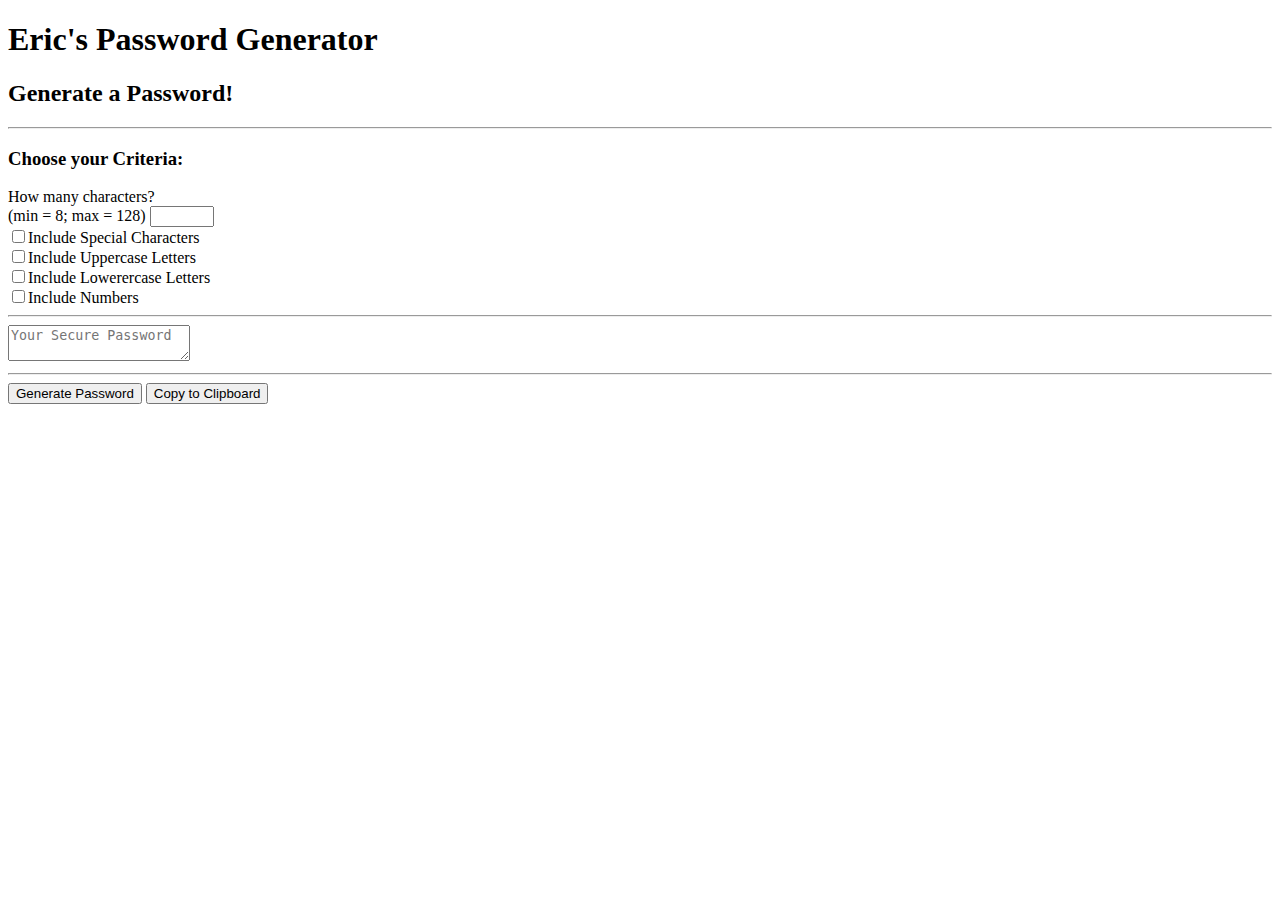
==== index.html @ 3b0d131f "updated references to css  and js files due to broken link  issue" ====
<!DOCTYPE html>
<html lang="en">

<head>
  <meta charset="UTF-8" />
  <meta name="viewport" content="width=device-width, initial-scale=1.0" />
  <meta http-equiv="X-UA-Compatible" content="ie=edge" />

  <link rel="stylesheet" href="./assets/css/style.css">
  <title>Eric's Damn Good Password Generator</title>
</head>

<body>
  <header>
    <h1>Eric's Password Generator</h1>
  </header>

  <div id="container">
    <h2>Generate a Password!</h2>
    <hr>
    <h3>
      Choose  your  Criteria:
    </h3>
    <label>
      How many characters? 
      <br>
      (min = 8;  max = 128)
    </label><input type="number" id = "passwordLength" min="8" max="128"><br>
    <input type="checkbox" id="special" value="special">Include Special Characters<br>
    <input type="checkbox" id="upper" value="upper">Include Uppercase Letters<br>
    <input type="checkbox" id="lower" value="lower">Include Lowerercase Letters<br>
    <input type="checkbox" id="numbers" value="numbers">Include Numbers<br>
    <hr>
    <textarea readonly id="password" placeholder="Your Secure Password" aria-label="Generated Password"></textarea>
    <hr>
    <button id="generate">Generate Password</button>
    <button id="copy">
      Copy to Clipboard
    </button>
  </div>

  <script src='./assets/javascript/script.js'></script>
</body>

</html>
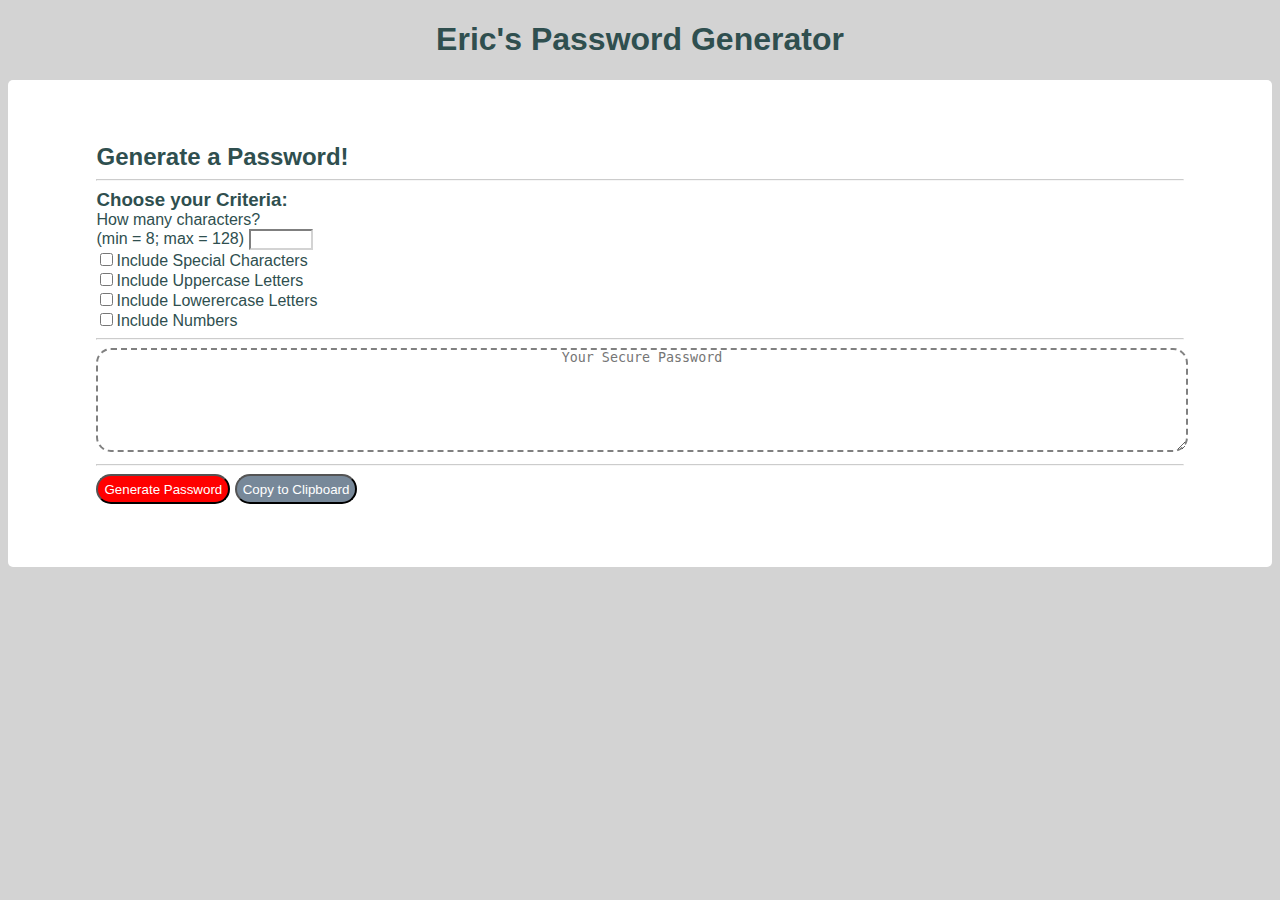
==== commit c81f6106: "checking references to css and javascript" ====
--- a/index.html
+++ b/index.html
@@ -6,7 +6,7 @@
   <meta name="viewport" content="width=device-width, initial-scale=1.0" />
   <meta http-equiv="X-UA-Compatible" content="ie=edge" />
 
-  <link rel="stylesheet" href="./assets/css/style.css">
+  <link rel="stylesheet" href="./Assets/css/style.css">
   <title>Eric's Damn Good Password Generator</title>
 </head>
 
@@ -19,13 +19,13 @@
     <h2>Generate a Password!</h2>
     <hr>
     <h3>
-      Choose  your  Criteria:
+      Choose your Criteria:
     </h3>
     <label>
-      How many characters? 
+      How many characters?
       <br>
-      (min = 8;  max = 128)
-    </label><input type="number" id = "passwordLength" min="8" max="128"><br>
+      (min = 8; max = 128)
+    </label><input type="number" id="passwordLength" min="8" max="128"><br>
     <input type="checkbox" id="special" value="special">Include Special Characters<br>
     <input type="checkbox" id="upper" value="upper">Include Uppercase Letters<br>
     <input type="checkbox" id="lower" value="lower">Include Lowerercase Letters<br>
@@ -39,7 +39,7 @@
     </button>
   </div>
 
-  <script src='./assets/javascript/script.js'></script>
+  <script src='./Assets/javascript/script.js'></script>
 </body>
 
 </html>--- a/Assets/css/style.css
+++ b/Assets/css/style.css
@@ -0,0 +1,60 @@
+body{
+    background-color: lightgray;
+    font-family: Arial, Helvetica, sans-serif;
+    color: darkslategray;
+}
+
+header{
+    width:100%;
+    text-align: center;
+}
+
+hr{
+    opacity: 50%;
+}
+
+#container{
+    background-color: white;
+    text-align: left;
+    padding: 5% 7% 5% 7%;
+    width: 86%;
+    border-radius: 5px;
+}
+
+h2, h3{
+    margin: 0;
+}
+
+#password{
+    width: 80%;
+    height: 100px;
+    padding: 0 10% 0 10%;
+    border-width: 2px;
+    border-color: gray;
+    border-style: dashed;
+    text-align: center;
+    border-radius: 15px;
+
+}
+
+#generate{
+    background-color: red;
+    color: white;
+    height: 30px;
+    border-radius: 15px;
+    /* float: left;
+    margin: 0 3% 0 0 ; */
+}
+
+#copy{
+    background-color: lightslategray;
+    color: white;
+    height: 30px;
+    border-radius: 15px;
+    /* float: right;
+    margin: 0 0 0 3%; */
+}
+
+input{
+    border-color: lightgray;
+}
